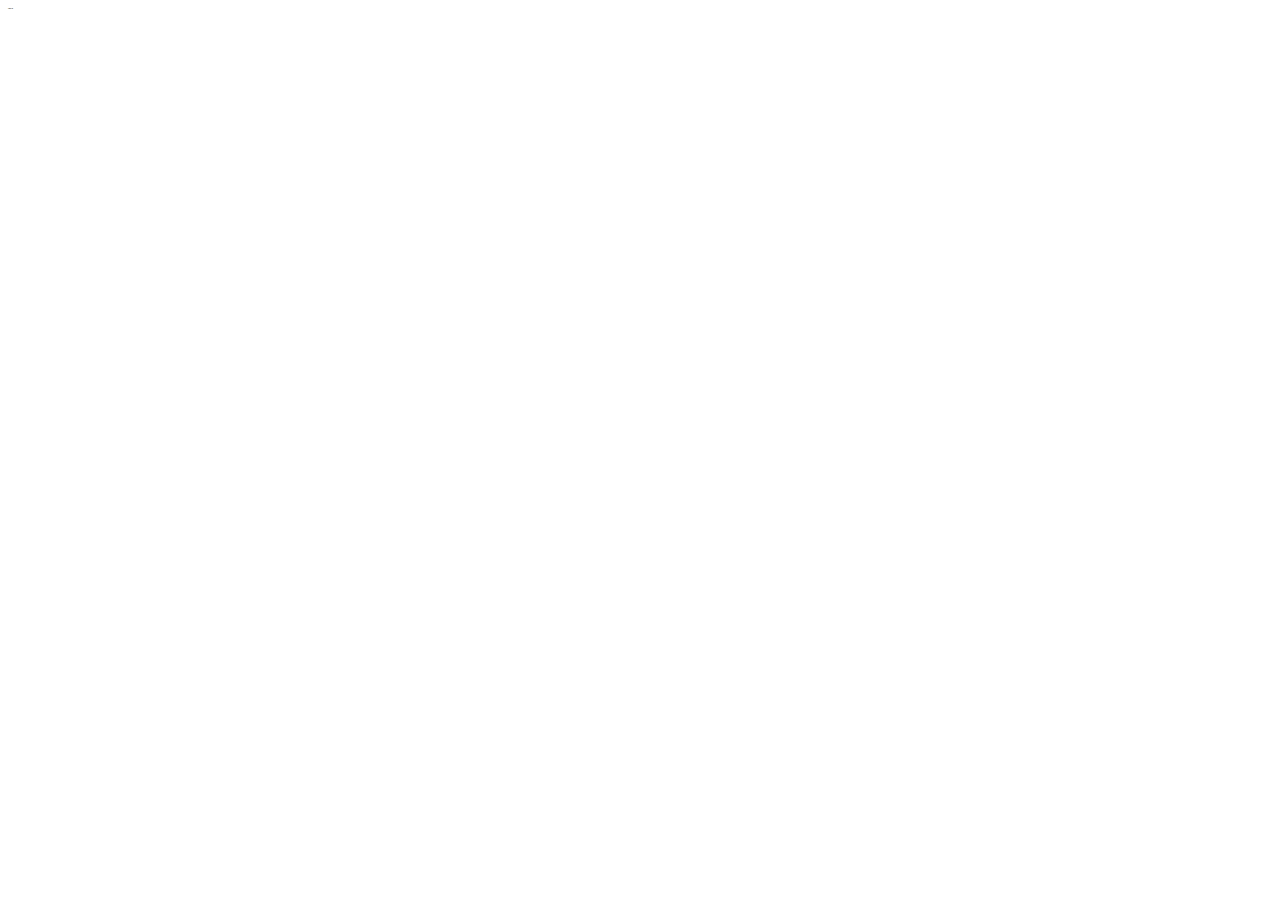
==== Contact.html @ e6cafe51 "new html pages" ====
<!Doctype html>
<html lang= "en-us">
    <head>
        <meta chrset= "UTF-8">
        <title>Contact Ace Elizabeth Designs</title>
    </head>
    
    <body>
        <h1>Contact Me</h1>

    </body>
    <!--BEGIN CSS-->
    <style>
        h1 {
            font-size: 1px;
        }
        p {
            font
        }
    </style>
    <!--END CSS-->
</html>
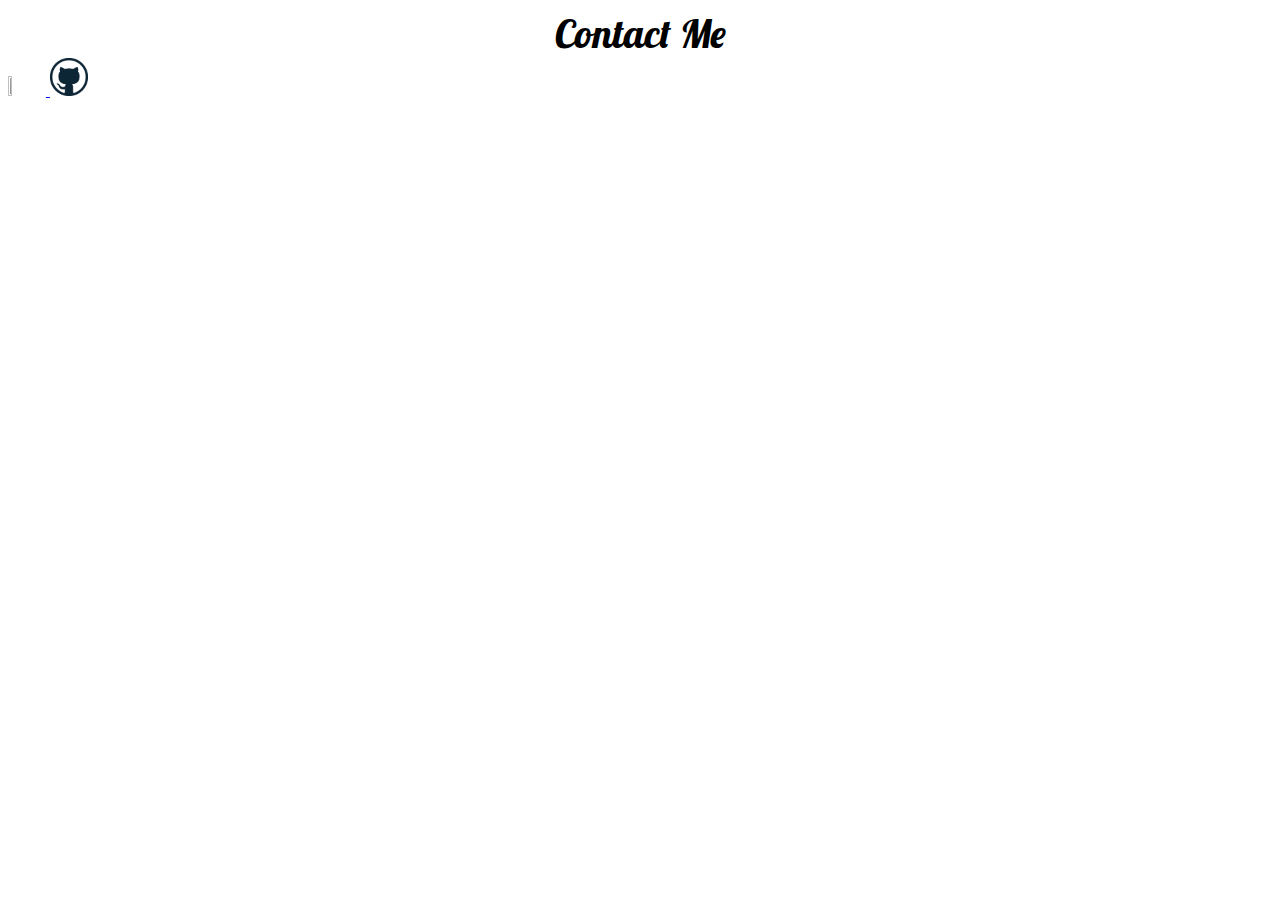
==== commit 4889c361: "homework" ====
--- a/Contact.html
+++ b/Contact.html
@@ -2,21 +2,50 @@
 <html lang= "en-us">
     <head>
         <meta chrset= "UTF-8">
+        <link href="https://fonts.googleapis.com/css?family=Bitter|Crimson+Text|EB+Garamond|Great+Vibes|Josefin+Sans|Karla|Libre+Baskerville|Lobster|Quicksand|Ruslan+Display" rel="stylesheet">
         <title>Contact Ace Elizabeth Designs</title>
+
     </head>
     
     <body>
-        <h1>Contact Me</h1>
+        <section class= contact>Contact Me</section>
+
+        <section class= images>
+        <a href="mailto:lexxiecole@gmail.com">
+                <img src="http://icons.iconarchive.com/icons/custom-icon-design/mono-general-2/256/mail-icon.png" class= "mail">
+        </a>
+
+        <a href="https://github.com/Lexxiecole">
+                <img src="[data-uri]" class= "Git">
+        </a>
+        </section>
 
     </body>
     <!--BEGIN CSS-->
     <style>
-        h1 {
-            font-size: 1px;
+        .contact {
+            font-size: 40px;
+            text-align: center;
+            font-family: 'Lobster', cursive;
+
+
         }
-        p {
-            font
+        .images {
+            float: center;
         }
+
+        .mail {
+        height: 3%;
+        width: 3%;
+        float: center;
+        }
+
+        .Git {
+        height: 3%;
+        width: 3%;
+        float: center;
+        }
+
     </style>
     <!--END CSS-->
 </html>